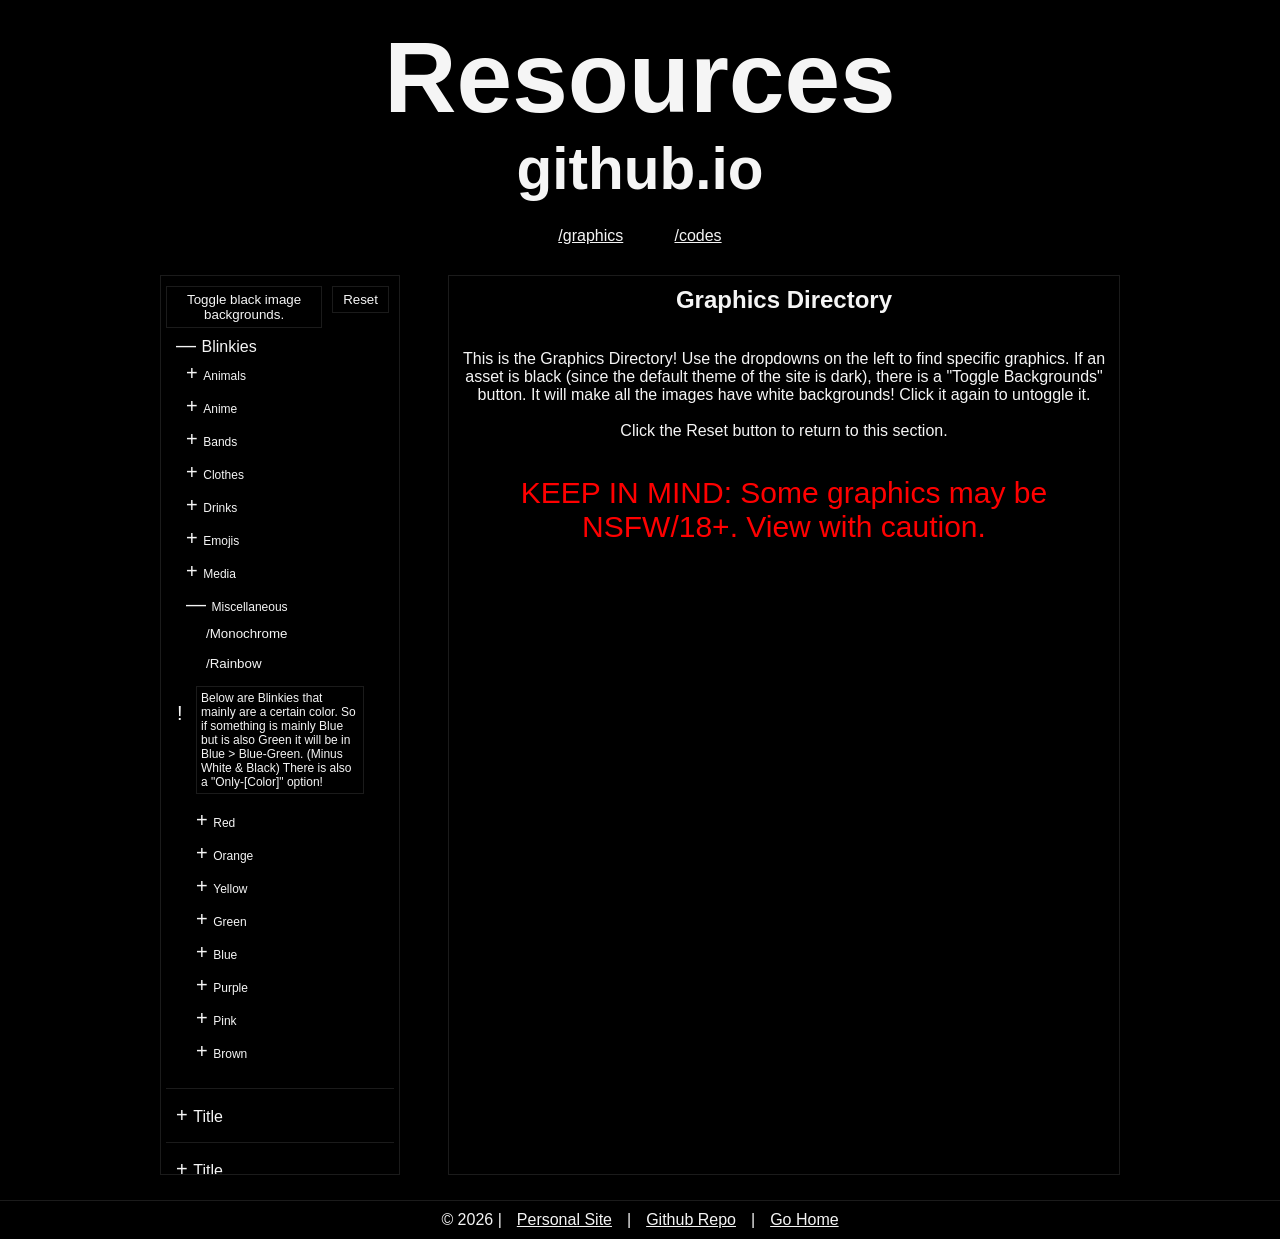
==== graphics.html @ b8824df7 "blinkies coded all (but 1) assets into blinkies section of graphics.html" ====
<html lang="en">
<head>
    <meta charset="UTF-8">
    <meta name="viewport" content="width=device-width, initial-scale=1.0">

    <title>Resources</title>

    <link rel="stylesheet" href="style.css">
    <link rel="stylesheet" href="sitely/graphics.css">

    <script src="sitely/loader.js"></script>
    <script src="https://ajax.googleapis.com/ajax/libs/jquery/1.7/jquery.min.js"></script>
    <script src="https://static.tumblr.com/lspzyz3/xloqk6cgp/jquery.style-my-tooltips.js"></script>
</head>
<body>
<div id="loadingScreen">Loading</div>
<noscript>
    <style>
        #loadingScreen {display: none;}
        body {overflow-y: auto;}
    </style>
</noscript>  


<div id="heading">
    <header></header>
    <nav></nav>
</div>

<main>
    <aside>
        <div class="buttons">
            <button id="toggleBg" onclick="togglebg()">Toggle black image backgrounds.</button>
            <button class="tablinks" onclick="openCity(event, 'GraphicsLanding')" id="defaultOpen">Reset</button>
        </div>

        <br>

        <details open> <!--Blinkies-->
            <summary>Blinkies</summary>

            <details> <!--Animals-->
                <summary>Animals</summary>

                <button class="tablinks" onclick="openCity(event, 'BlinkiesBats')">Bats</button>

                <button class="tablinks" onclick="openCity(event, 'BlinkiesOcean')">Ocean</button>
            </details>

            <details> <!--Anime-->
                <summary>Anime</summary>

                <button class="tablinks" onclick="openCity(event, 'BlinkiesAnimeGeneral')">General</button>
            </details>

            <details> <!--Bands-->
                <summary>Bands</summary>

                <button class="tablinks" onclick="openCity(event, 'BlinkiesEvanescence')">Evanescence</button>

                <button class="tablinks" onclick="openCity(event, 'BlinkiesKorn')">Korn</button>

                <button class="tablinks" onclick="openCity(event, 'BlinkiesLinkinPark')">Linkin Park</button>
            </details>

            <details> <!--Clothes-->
                <summary>Clothes</summary>

                <button class="tablinks" onclick="openCity(event, 'BlinkiesClothesGeneral')">General</button>
            </details>

            <details> <!--Drinks-->
                <summary>Drinks</summary>

                <button class="tablinks" onclick="openCity(event, 'BlinkiesDrPepper')">Dr. Pepper</button>
            </details> 

            <details> <!--Emojis-->
                <summary>Emojis</summary>

                <button class="tablinks" onclick="openCity(event, 'BlinkiesEmojisGeneral')">General</button>
            </details>

            <details> <!--Media-->
                <summary>Media</summary>

                <button class="tablinks" onclick="openCity(event, 'BlinkiesGodzilla')">Godzilla</button>
            </details>

            <details open> <!--Miscellaneous-->
                <summary>Miscellaneous</summary>

                <button class="tablinks" onclick="openCity(event, 'BlinkiesMonochrome')">Monochrome</button>

                <button class="tablinks" onclick="openCity(event, 'BlinkiesRainbow')">Rainbow</button>

                <p class="note">Below are Blinkies that mainly are a certain color. So if something is mainly Blue but is also Green it will be in Blue > Blue-Green. (Minus White & Black) There is also a "Only-[Color]" option!</p>

                <details> <!--Reds-->
                    <summary>Red</summary>

                    <button class="tablinks" onclick="openCity(event, 'BlinkiesRed')">Only Red</button>

                    <button class="tablinks" onclick="openCity(event, 'BlinkiesRed-Orange')">Red-Orange</button>

                    <button class="tablinks" onclick="openCity(event, 'BlinkiesRed-Yellow')">Red-Yellow</button>

                    <button class="tablinks" onclick="openCity(event, 'BlinkiesRed-Green')">Red-Green</button>

                    <button class="tablinks" onclick="openCity(event, 'BlinkiesRed-Blue')">Red-Blue</button>

                    <button class="tablinks" onclick="openCity(event, 'BlinkiesRed-Purple')">Red-Purple</button>

                    <button class="tablinks" onclick="openCity(event, 'BlinkiesRed-Pink')">Red-Pink</button>

                    <button class="tablinks" onclick="openCity(event, 'BlinkiesRed-Brown')">Red-Brown</button>

                    <button class="tablinks" onclick="openCity(event, 'BlinkiesRed-White')">Red-White</button>

                    <button class="tablinks" onclick="openCity(event, 'BlinkiesRed-Black')">Red-Black</button>
                </details>

                <details> <!--Oranges-->
                    <summary>Orange</summary>

                    <button class="tablinks" onclick="openCity(event, 'BlinkiesOrange')">Only Orange</button>

                    <button class="tablinks" onclick="openCity(event, 'BlinkiesOrange-Red')">Orange-Red</button>

                    <button class="tablinks" onclick="openCity(event, 'BlinkiesOrange-Yellow')">Orange-Yellow</button>

                    <button class="tablinks" onclick="openCity(event, 'BlinkiesOrange-Green')">Orange-Green</button>

                    <button class="tablinks" onclick="openCity(event, 'BlinkiesOrange-Blue')">Orange-Blue</button>

                    <button class="tablinks" onclick="openCity(event, 'BlinkiesOrange-Purple')">Orange-Purple</button>

                    <button class="tablinks" onclick="openCity(event, 'BlinkiesOrange-Pink')">Orange-Pink</button>

                    <button class="tablinks" onclick="openCity(event, 'BlinkiesOrange-Brown')">Orange-Brown</button>

                    <button class="tablinks" onclick="openCity(event, 'BlinkiesOrange-White')">Orange-White</button>

                    <button class="tablinks" onclick="openCity(event, 'BlinkiesOrange-Black')">Orange-Black</button>
                </details>

                <details> <!--Yellows-->
                    <summary>Yellow</summary>

                    <button class="tablinks" onclick="openCity(event, 'BlinkiesYellow')">Only Yellow</button>

                    <button class="tablinks" onclick="openCity(event, 'BlinkiesYellow-Red')">Yellow-Red</button>

                    <button class="tablinks" onclick="openCity(event, 'BlinkiesYellow-Orange')">Yellow-Orange</button>

                    <button class="tablinks" onclick="openCity(event, 'BlinkiesYellow-Green')">Yellow-Green</button>

                    <button class="tablinks" onclick="openCity(event, 'BlinkiesYellow-Blue')">Yellow-Blue</button>

                    <button class="tablinks" onclick="openCity(event, 'BlinkiesYellow-Purple')">Yellow-Purple</button>

                    <button class="tablinks" onclick="openCity(event, 'BlinkiesYellow-Pink')">Yellow-Pink</button>

                    <button class="tablinks" onclick="openCity(event, 'BlinkiesYellow-Brown')">Yellow-Brown</button>

                    <button class="tablinks" onclick="openCity(event, 'BlinkiesYellow-White')">Yellow-White</button>

                    <button class="tablinks" onclick="openCity(event, 'BlinkiesYellow-Black')">Yellow-Black</button>
                </details>

                <details> <!--Greens-->
                    <summary>Green</summary>

                    <button class="tablinks" onclick="openCity(event, 'BlinkiesGreen')">Only Green</button>

                    <button class="tablinks" onclick="openCity(event, 'BlinkiesGreen-Red')">Green-Red</button>

                    <button class="tablinks" onclick="openCity(event, 'BlinkiesGreen-Orange')">Green-Orange</button>

                    <button class="tablinks" onclick="openCity(event, 'BlinkiesGreen-Yellow')">Green-Yellow</button>

                    <button class="tablinks" onclick="openCity(event, 'BlinkiesGreen-Blue')">Green-Blue</button>

                    <button class="tablinks" onclick="openCity(event, 'BlinkiesGreen-Purple')">Green-Purple</button>

                    <button class="tablinks" onclick="openCity(event, 'BlinkiesGreen-Pink')">Green-Pink</button>

                    <button class="tablinks" onclick="openCity(event, 'BlinkiesGreen-Brown')">Green-Brown</button>

                    <button class="tablinks" onclick="openCity(event, 'BlinkiesGreen-White')">Green-White</button>

                    <button class="tablinks" onclick="openCity(event, 'BlinkiesGreen-Black')">Green-Black</button>
                </details>

                <details> <!--Blues-->
                    <summary>Blue</summary>

                    <button class="tablinks" onclick="openCity(event, 'BlinkiesBlue')">Only Blue</button>

                    <button class="tablinks" onclick="openCity(event, 'BlinkiesBlue-Red')">Blue-Red</button>

                    <button class="tablinks" onclick="openCity(event, 'BlinkiesBlue-Orange')">Blue-Orange</button>

                    <button class="tablinks" onclick="openCity(event, 'BlinkiesBlue-Yellow')">Blue-Yellow</button>

                    <button class="tablinks" onclick="openCity(event, 'BlinkiesBlue-Green')">Blue-Green</button>

                    <button class="tablinks" onclick="openCity(event, 'BlinkiesBlue-Purple')">Blue-Purple</button>

                    <button class="tablinks" onclick="openCity(event, 'BlinkiesBlue-Pink')">Blue-Pink</button>

                    <button class="tablinks" onclick="openCity(event, 'BlinkiesBlue-Brown')">Blue-Brown</button>

                    <button class="tablinks" onclick="openCity(event, 'BlinkiesBlue-White')">Blue-White</button>

                    <button class="tablinks" onclick="openCity(event, 'BlinkiesBlue-Black')">Blue-Black</button>
                </details>

                <details> <!--Purples-->
                    <summary>Purple</summary>

                    <button class="tablinks" onclick="openCity(event, 'BlinkiesPurple')">Only Purple</button>

                    <button class="tablinks" onclick="openCity(event, 'BlinkiesPurple-Red')">Purple-Red</button>

                    <button class="tablinks" onclick="openCity(event, 'BlinkiesPurple-Orange')">Purple-Orange</button>

                    <button class="tablinks" onclick="openCity(event, 'BlinkiesPurple-Yellow')">Purple-Yellow</button>

                    <button class="tablinks" onclick="openCity(event, 'BlinkiesPurple-Green')">Purple-Green</button>

                    <button class="tablinks" onclick="openCity(event, 'BlinkiesPurple-Blue')">Purple-Blue</button>

                    <button class="tablinks" onclick="openCity(event, 'BlinkiesPurple-Pink')">Purple-Pink</button>

                    <button class="tablinks" onclick="openCity(event, 'BlinkiesPurple-Brown')">Purple-Brown</button>

                    <button class="tablinks" onclick="openCity(event, 'BlinkiesPurple-White')">Purple-White</button>

                    <button class="tablinks" onclick="openCity(event, 'BlinkiesPurple-Black')">Purple-Black</button>
                </details>

                <details> <!--Pinks-->
                    <summary>Pink</summary>

                    <button class="tablinks" onclick="openCity(event, 'BlinkiesPink')">Only Pink</button>

                    <button class="tablinks" onclick="openCity(event, 'BlinkiesPink-Red')">Pink-Red</button>

                    <button class="tablinks" onclick="openCity(event, 'BlinkiesPink-Orange')">Pink-Orange</button>

                    <button class="tablinks" onclick="openCity(event, 'BlinkiesPink-Yellow')">Pink-Yellow</button>

                    <button class="tablinks" onclick="openCity(event, 'BlinkiesPink-Green')">Pink-Green</button>

                    <button class="tablinks" onclick="openCity(event, 'BlinkiesPink-Blue')">Pink-Blue</button>

                    <button class="tablinks" onclick="openCity(event, 'BlinkiesPink-Purple')">Pink-Purple</button>

                    <button class="tablinks" onclick="openCity(event, 'BlinkiesPink-Brown')">Pink-Brown</button>

                    <button class="tablinks" onclick="openCity(event, 'BlinkiesPink-White')">Pink-White</button>

                    <button class="tablinks" onclick="openCity(event, 'BlinkiesPink-Black')">Pink-Black</button>
                </details>
                
                <details> <!--Browns-->
                    <summary>Brown</summary>

                    <button class="tablinks" onclick="openCity(event, 'BlinkiesBrown')">Only Brown</button>

                    <button class="tablinks" onclick="openCity(event, 'BlinkiesBrown-Red')">Brown-Red</button>

                    <button class="tablinks" onclick="openCity(event, 'BlinkiesBrown-Orange')">Brown-Orange</button>

                    <button class="tablinks" onclick="openCity(event, 'BlinkiesBrown-Yellow')">Brown-Yellow</button>

                    <button class="tablinks" onclick="openCity(event, 'BlinkiesBrown-Green')">Brown-Green</button>

                    <button class="tablinks" onclick="openCity(event, 'BlinkiesBrown-Blue')">Brown-Blue</button>

                    <button class="tablinks" onclick="openCity(event, 'BlinkiesBrown-Purple')">Brown-Purple</button>

                    <button class="tablinks" onclick="openCity(event, 'BlinkiesBrown-Pink')">Brown-Pink</button>

                    <button class="tablinks" onclick="openCity(event, 'BlinkiesBrown-White')">Brown-White</button>

                    <button class="tablinks" onclick="openCity(event, 'BlinkiesBrown-Black')">Brown-Black</button>
                </details>
            </details>
        </details>

        <hr>

        <details>
            <summary>Title</summary>

            <button class="tablinks" onclick="openCity(event, 'London')">London</button>
            <button class="tablinks" onclick="openCity(event, 'Paris')">Paris</button>
            <button class="tablinks" onclick="openCity(event, 'Tokyo')">Tokyo</button>
        </details>

        <hr>

        <details>
            <summary>Title</summary>

            <button class="tablinks" onclick="openCity(event, 'London')">London</button>
            <button class="tablinks" onclick="openCity(event, 'Paris')">Paris</button>
            <button class="tablinks" onclick="openCity(event, 'Tokyo')">Tokyo</button>
        </details>

        <hr>

        <details>
            <summary>Title</summary>

            <button class="tablinks" onclick="openCity(event, 'London')">London</button>
            <button class="tablinks" onclick="openCity(event, 'Paris')">Paris</button>
            <button class="tablinks" onclick="openCity(event, 'Tokyo')">Tokyo</button>
        </details>
    </aside>

    <div id="content">
<!--
        <div id="BlinkiesLINK" class="tabcontent blinkiestabs">
            <div class="heading">
                <span>Number of Graphics: 0</span>
                <h1>Test</h1>
                <span>Last Updated: 09/09/2026</span>
            </div>

            <div class="content">

                <div class="item">
                    <img src="graphics/" alt="desc">
                </div>

            </div>

        </div>
-->

<section id="GraphicsLanding" class="tabcontent">
    <h1>Graphics Directory</h1>
        <br><br>
    <p>
        This is the Graphics Directory! Use the dropdowns on the left to find specific graphics. If an asset is black (since the default theme of the site is dark), there is a "Toggle Backgrounds" button. It will make all the images have white backgrounds! Click it again to untoggle it.
    </p>

    <br>

    <p>Click the Reset button to return to this section.</p>

    <br><br>

    <p style="font-size: 30px; text-align: center; color: red;">KEEP IN MIND: Some graphics may be NSFW/18+. View with caution.</p>
</section>

<!--======================================
                BLINKIES
======================================-->

<!--Animals-->
        <div id="BlinkiesBats" class="tabcontent blinkiestabs">
            <div class="heading">
                <span>Number of Graphics: 1</span>
                <h1>Bats</h1>
                <span>Last Updated: 09/09/2026</span>
            </div>

            <div class="content">

                <div class="item">
                    <img src="graphics/blinkies/animals/bats/batsbatsbats.gif" alt="bats! bats! bats!">
                </div>

            </div>

        </div>

        <div id="BlinkiesOcean" class="tabcontent blinkiestabs">
            <div class="heading">
                <span>Number of Graphics: 1</span>
                <h1>Ocean</h1>
                <span>Last Updated: 09/09/2026</span>
            </div>

            <div class="content">

                <div class="item">
                    <img src="graphics/blinkies/animals/ocean/aquarium.gif" alt="aquarium">
                </div>

            </div>

        </div>


<!--Anime-->
        <div id="BlinkiesAnimeGeneral" class="tabcontent blinkiestabs">
            <div class="heading">
                <span>Number of Graphics: 1</span>
                <h1>General Anime</h1>
                <span>Last Updated: 09/09/2026</span>
            </div>

            <div class="content">

                <div class="item">
                    <img src="graphics/blinkies/anime/anime-1.gif" alt="Anime - Pink (1)">
                </div>

            </div>

        </div>


<!--Bands-->
        <div id="BlinkiesEvanescence" class="tabcontent blinkiestabs">
            <div class="heading">
                <span>Number of Graphics: 1</span>
                <h1>Evanescence</h1>
                <span>Last Updated: 09/09/2026</span>
            </div>

            <div class="content">

                <div class="item">
                    <img src="graphics/blinkies/bands/evanescence/evanescence-1.png" alt="Evanescence - Purple (1)">
                </div>

            </div>

        </div>

        <div id="BlinkiesKorn" class="tabcontent blinkiestabs">
            <div class="heading">
                <span>Number of Graphics: 1</span>
                <h1>Korn</h1>
                <span>Last Updated: 09/09/2026</span>
            </div>

            <div class="content">

                <div class="item">
                    <img src="graphics/blinkies/bands/korn/korn-1.gif" alt="Korn - Red (1)">
                </div>

            </div>

        </div>

        <div id="BlinkiesLinkinPark" class="tabcontent blinkiestabs">
            <div class="heading">
                <span>Number of Graphics: 1</span>
                <h1>Linkin Park</h1>
                <span>Last Updated: 09/09/2026</span>
            </div>

            <div class="content">

                <div class="item">
                    <img src="graphics/blinkies/bands/linkin-park/linkinpark-1.gif" alt="Linkin Park (1)">
                </div>

            </div>

        </div>


<!--Clothes-->
        <div id="BlinkiesClothesGeneral" class="tabcontent blinkiestabs">
            <div class="heading">
                <span>Number of Graphics: 1</span>
                <h1>General Clothes</h1>
                <span>Last Updated: 09/09/2026</span>
            </div>

            <div class="content">

                <div class="item">
                    <img src="graphics/blinkies/clothes/studdedbelt.gif" alt="Studded Belt (1)">
                </div>

            </div>

        </div>


<!--Drinks-->
        <div id="BlinkiesDrPepper" class="tabcontent blinkiestabs">
            <div class="heading">
                <span>Number of Graphics: 1</span>
                <h1>Dr. Pepper</h1>
                <span>Last Updated: 09/09/2026</span>
            </div>

            <div class="content">

                <div class="item">
                    <img src="graphics/blinkies/drinks/dr-pepper/i-love-dr-pepper.gif" alt="I love Dr. Pepper (1)">
                </div>

            </div>

        </div>


<!--Emojis-->
        <div id="BlinkiesEmojisGeneral" class="tabcontent blinkiestabs">
            <div class="heading">
                <span>Number of Graphics: 0</span>
                <h1>General Emojis</h1>
                <span>Last Updated: 09/09/2026</span>
            </div>

            <div class="content">

                <div class="item">
                    <img src="graphics/blinkies/emojis/smiley-freak.gif" alt="Smiley Freak">
                </div>

                <div class="item">
                    <img src="graphics/blinkies/emojis/w00tw00tw00t.gif" alt="w00t! w00t! w00t!">
                </div>

            </div>

        </div>


<!--Media-->
        <div id="BlinkiesGodzilla" class="tabcontent blinkiestabs">
            <div class="heading">
                <span>Number of Graphics: 1</span>
                <h1>Godzilla</h1>
                <span>Last Updated: 09/09/2026</span>
            </div>

            <div class="content">

                <div class="item">
                    <img src="graphics/blinkies/media/godzilla/godzilla-1.gif" alt="Godzilla - Green (1)">
                </div>

            </div>

        </div>


<!--Miscellaneous-->
        <div id="BlinkiesMonochrome" class="tabcontent blinkiestabs">
            <div class="heading">
                <span>Number of Graphics: 3</span>
                <h1>Monochrome</h1>
                <span>Last Updated: 09/09/2026</span>
            </div>

            <div class="content">

                <div class="item">
                    <img src="graphics/blinkies/miscellaneous/monochrome/beauty-is-only-razor-deep.gif" alt="Beauty is only razor deep">
                </div>

                <div class="item">
                    <img src="/graphics/blinkies/miscellaneous/monochrome/call-someone-who-cares.gif" alt="Call someone who cares">
                </div>

                <div class="item">
                    <img src="graphics/blinkies/miscellaneous/monochrome/night-person.png" alt="Night Person">
                </div>

            </div>

        </div>

        <div id="BlinkiesRainbow" class="tabcontent blinkiestabs">
            <div class="heading">
                <span>Number of Graphics: 0</span>
                <h1>Rainbow</h1>
                <span>Last Updated: 09/09/2026</span>
            </div>

            <div class="content">

            </div>

        </div>

        <!--Red-->
        <div id="BlinkiesRed" class="tabcontent blinkiestabs">
            <div class="heading">
                <span>Number of Graphics: 0</span>
                <h1>Only Red</h1>
                <span>Last Updated: 09/09/2026</span>
            </div>

            <div class="content">



            </div>

        </div>

        <div id="BlinkiesRed-Orange" class="tabcontent blinkiestabs">
            <div class="heading">
                <span>Number of Graphics: 0</span>
                <h1>Red-Orange</h1>
                <span>Last Updated: 09/09/2026</span>
            </div>

            <div class="content">



            </div>

        </div>

        <div id="BlinkiesRed-Yellow" class="tabcontent blinkiestabs">
            <div class="heading">
                <span>Number of Graphics: 0</span>
                <h1>Red-Yellow</h1>
                <span>Last Updated: 09/09/2026</span>
            </div>

            <div class="content">

                

            </div>

        </div>

        <div id="BlinkiesRed-Green" class="tabcontent blinkiestabs">
            <div class="heading">
                <span>Number of Graphics: 0</span>
                <h1>Red-Green</h1>
                <span>Last Updated: 09/09/2026</span>
            </div>

            <div class="content">



            </div>

        </div>

        <div id="BlinkiesRed-Blue" class="tabcontent blinkiestabs">
            <div class="heading">
                <span>Number of Graphics: 0</span>
                <h1>Red-Blue</h1>
                <span>Last Updated: 09/09/2026</span>
            </div>

            <div class="content">

                

            </div>

        </div>

        <div id="BlinkiesRed-Purple" class="tabcontent blinkiestabs">
            <div class="heading">
                <span>Number of Graphics: 0</span>
                <h1>Red-Purple</h1>
                <span>Last Updated: 09/09/2026</span>
            </div>

            <div class="content">

                

            </div>

        </div>

        <div id="BlinkiesRed-Pink" class="tabcontent blinkiestabs">
            <div class="heading">
                <span>Number of Graphics: 0</span>
                <h1>Red-Pink</h1>
                <span>Last Updated: 09/09/2026</span>
            </div>

            <div class="content">

                

            </div>

        </div>

        <div id="BlinkiesRed-Brown" class="tabcontent blinkiestabs">
            <div class="heading">
                <span>Number of Graphics: 0</span>
                <h1>Red-Brown</h1>
                <span>Last Updated: 09/09/2026</span>
            </div>

            <div class="content">

                

            </div>

        </div>

        <div id="BlinkiesRed-White" class="tabcontent blinkiestabs">
            <div class="heading">
                <span>Number of Graphics: 1</span>
                <h1>Red-White</h1>
                <span>Last Updated: 09/09/2026</span>
            </div>

            <div class="content">

                <div class="item">
                    <img src="graphics/blinkies/miscellaneous/reds/red-white/dont-label-me.gif" alt="Don't label me">
                </div>

            </div>

        </div>

        <div id="BlinkiesRed-Black" class="tabcontent blinkiestabs">
            <div class="heading">
                <span>Number of Graphics: 1</span>
                <h1>Red-Black</h1>
                <span>Last Updated: 09/09/2026</span>
            </div>

            <div class="content">

                <div class="item">
                    <img src="graphics/blinkies/miscellaneous/reds/red-black/piercing-obsessed.gif" alt="Piercing obsessed">
                </div>

                <div class="item">
                    <img src="graphics/blinkies/miscellaneous/reds/red-black/tattood-and-pierced.gif" alt="Tattood and pierced">
                </div>

                <div class="item">
                    <img src="graphics/blinkies/miscellaneous/reds/red-black/yes-i-sleep-in-a-coffin.gif" alt="Yes I sleep in a coffin, doesn't everybody?">
                </div>

            </div>

        </div>

        <!--Orange-->
        <div id="BlinkiesOrange" class="tabcontent blinkiestabs">
            <div class="heading">
                <span>Number of Graphics: 0</span>
                <h1>Only Orange</h1>
                <span>Last Updated: 09/09/2026</span>
            </div>

            <div class="content">

                

            </div>

        </div>

        <div id="BlinkiesOrange-Red" class="tabcontent blinkiestabs">
            <div class="heading">
                <span>Number of Graphics: 0</span>
                <h1>Orange-Red</h1>
                <span>Last Updated: 09/09/2026</span>
            </div>

            <div class="content">

                

            </div>

        </div>

        <div id="BlinkiesOrange-Yellow" class="tabcontent blinkiestabs">
            <div class="heading">
                <span>Number of Graphics: 0</span>
                <h1>Orange-Yellow</h1>
                <span>Last Updated: 09/09/2026</span>
            </div>

            <div class="content">

                

            </div>

        </div>

        <div id="BlinkiesOrange-Green" class="tabcontent blinkiestabs">
            <div class="heading">
                <span>Number of Graphics: 0</span>
                <h1>Orange-Green</h1>
                <span>Last Updated: 09/09/2026</span>
            </div>

            <div class="content">

                

            </div>

        </div>

        <div id="BlinkiesOrange-Blue" class="tabcontent blinkiestabs">
            <div class="heading">
                <span>Number of Graphics: 0</span>
                <h1>Orange-Blue</h1>
                <span>Last Updated: 09/09/2026</span>
            </div>

            <div class="content">

                

            </div>

        </div>

        <div id="BlinkiesOrange-Purple" class="tabcontent blinkiestabs">
            <div class="heading">
                <span>Number of Graphics: 0</span>
                <h1>Orange-Purple</h1>
                <span>Last Updated: 09/09/2026</span>
            </div>

            <div class="content">

                

            </div>

        </div>

        <div id="BlinkiesOrange-Pink" class="tabcontent blinkiestabs">
            <div class="heading">
                <span>Number of Graphics: 0</span>
                <h1>Orange-Pink</h1>
                <span>Last Updated: 09/09/2026</span>
            </div>

            <div class="content">

                

            </div>

        </div>

        <div id="BlinkiesOrange-Brown" class="tabcontent blinkiestabs">
            <div class="heading">
                <span>Number of Graphics: 0</span>
                <h1>Orange-Brown</h1>
                <span>Last Updated: 09/09/2026</span>
            </div>

            <div class="content">

                

            </div>

        </div>

        <div id="BlinkiesOrange-White" class="tabcontent blinkiestabs">
            <div class="heading">
                <span>Number of Graphics: 0</span>
                <h1>Orange-White</h1>
                <span>Last Updated: 09/09/2026</span>
            </div>

            <div class="content">

                

            </div>

        </div>

        <div id="BlinkiesOrange-Black" class="tabcontent blinkiestabs">
            <div class="heading">
                <span>Number of Graphics: 0</span>
                <h1>Orange-Black</h1>
                <span>Last Updated: 09/09/2026</span>
            </div>

            <div class="content">

                

            </div>

        </div>

        <!--Yellow-->
        <div id="BlinkiesYellow" class="tabcontent blinkiestabs">
            <div class="heading">
                <span>Number of Graphics: 0</span>
                <h1>Only Yellow</h1>
                <span>Last Updated: 09/09/2026</span>
            </div>

            <div class="content">

                

            </div>

        </div>

        <div id="BlinkiesYellow-Red" class="tabcontent blinkiestabs">
            <div class="heading">
                <span>Number of Graphics: 0</span>
                <h1>Yellow-Red</h1>
                <span>Last Updated: 09/09/2026</span>
            </div>

            <div class="content">

                

            </div>

        </div>

        <div id="BlinkiesYellow-Orange" class="tabcontent blinkiestabs">
            <div class="heading">
                <span>Number of Graphics: 0</span>
                <h1>Yellow-Orange</h1>
                <span>Last Updated: 09/09/2026</span>
            </div>

            <div class="content">

                

            </div>

        </div>

        <div id="BlinkiesYellow-Green" class="tabcontent blinkiestabs">
            <div class="heading">
                <span>Number of Graphics: 0</span>
                <h1>Yellow-Green</h1>
                <span>Last Updated: 09/09/2026</span>
            </div>

            <div class="content">

                

            </div>

        </div>

        <div id="BlinkiesYellow-Blue" class="tabcontent blinkiestabs">
            <div class="heading">
                <span>Number of Graphics: 0</span>
                <h1>Yellow-Blue</h1>
                <span>Last Updated: 09/09/2026</span>
            </div>

            <div class="content">

                

            </div>

        </div>

        <div id="BlinkiesYellow-Purple" class="tabcontent blinkiestabs">
            <div class="heading">
                <span>Number of Graphics: 0</span>
                <h1>Yellow-Purple</h1>
                <span>Last Updated: 09/09/2026</span>
            </div>

            <div class="content">

                

            </div>

        </div>

        <div id="BlinkiesYellow-Pink" class="tabcontent blinkiestabs">
            <div class="heading">
                <span>Number of Graphics: 0</span>
                <h1>Yellow-Pink</h1>
                <span>Last Updated: 09/09/2026</span>
            </div>

            <div class="content">

                

            </div>

        </div>

        <div id="BlinkiesYellow-Brown" class="tabcontent blinkiestabs">
            <div class="heading">
                <span>Number of Graphics: 0</span>
                <h1>Yellow-Brown</h1>
                <span>Last Updated: 09/09/2026</span>
            </div>

            <div class="content">

                

            </div>

        </div>

        <div id="BlinkiesYellow-White" class="tabcontent blinkiestabs">
            <div class="heading">
                <span>Number of Graphics: 0</span>
                <h1>Yellow-White</h1>
                <span>Last Updated: 09/09/2026</span>
            </div>

            <div class="content">

                

            </div>

        </div>

        <div id="BlinkiesYellow-Black" class="tabcontent blinkiestabs">
            <div class="heading">
                <span>Number of Graphics: 0</span>
                <h1>Yellow-Black</h1>
                <span>Last Updated: 09/09/2026</span>
            </div>

            <div class="content">

                

            </div>

        </div>

        <!--Green-->
        <div id="BlinkiesGreen" class="tabcontent blinkiestabs">
            <div class="heading">
                <span>Number of Graphics: 0</span>
                <h1>Only Green</h1>
                <span>Last Updated: 09/09/2026</span>
            </div>

            <div class="content">

                

            </div>

        </div>

        <div id="BlinkiesGreen-Red" class="tabcontent blinkiestabs">
            <div class="heading">
                <span>Number of Graphics: 1</span>
                <h1>Green-Red</h1>
                <span>Last Updated: 09/09/2026</span>
            </div>

            <div class="content">

                <div class="item">
                    <img src="graphics/blinkies/miscellaneous/greens/green-red/brain-dead.gif" alt="Brain Dead">
                </div>

            </div>

        </div>

        <div id="BlinkiesGreen-Orange" class="tabcontent blinkiestabs">
            <div class="heading">
                <span>Number of Graphics: 0</span>
                <h1>Green-Orange</h1>
                <span>Last Updated: 09/09/2026</span>
            </div>

            <div class="content">

                

            </div>

        </div>

        <div id="BlinkiesGreen-Yellow" class="tabcontent blinkiestabs">
            <div class="heading">
                <span>Number of Graphics: 0</span>
                <h1>Green-Yellow</h1>
                <span>Last Updated: 09/09/2026</span>
            </div>

            <div class="content">

                

            </div>

        </div>

        <div id="BlinkiesGreen-Blue" class="tabcontent blinkiestabs">
            <div class="heading">
                <span>Number of Graphics: 0</span>
                <h1>Green-Blue</h1>
                <span>Last Updated: 09/09/2026</span>
            </div>

            <div class="content">

                

            </div>

        </div>

        <div id="BlinkiesGreen-Purple" class="tabcontent blinkiestabs">
            <div class="heading">
                <span>Number of Graphics: 0</span>
                <h1>Green-Purple</h1>
                <span>Last Updated: 09/09/2026</span>
            </div>

            <div class="content">

                

            </div>

        </div>

        <div id="BlinkiesGreen-Pink" class="tabcontent blinkiestabs">
            <div class="heading">
                <span>Number of Graphics: 0</span>
                <h1>Green-Pink</h1>
                <span>Last Updated: 09/09/2026</span>
            </div>

            <div class="content">

                

            </div>

        </div>

        <div id="BlinkiesGreen-Brown" class="tabcontent blinkiestabs">
            <div class="heading">
                <span>Number of Graphics: 0</span>
                <h1>Green-Brown</h1>
                <span>Last Updated: 09/09/2026</span>
            </div>

            <div class="content">

                

            </div>

        </div>

        <div id="BlinkiesGreen-White" class="tabcontent blinkiestabs">
            <div class="heading">
                <span>Number of Graphics: 0</span>
                <h1>Green-White</h1>
                <span>Last Updated: 09/09/2026</span>
            </div>

            <div class="content">

                

            </div>

        </div>

        <div id="BlinkiesGreen-Black" class="tabcontent blinkiestabs">
            <div class="heading">
                <span>Number of Graphics: 2</span>
                <h1>Green-Black</h1>
                <span>Last Updated: 09/09/2026</span>
            </div>

            <div class="content">

                <div class="item">
                    <img src="graphics/blinkies/miscellaneous/greens/green-black/bitch-by-birth.png" alt="Bitch by birth">
                </div>

                <div class="item">
                    <img src="graphics/blinkies/miscellaneous/greens/green-black/im-wackey-and-tacky.gif" alt="I'm wacky & tacky!">
                </div>

            </div>

        </div>

        <!--Blue-->
        <div id="BlinkiesBlue" class="tabcontent blinkiestabs">
            <div class="heading">
                <span>Number of Graphics: 0</span>
                <h1>Only Blue</h1>
                <span>Last Updated: 09/09/2026</span>
            </div>

            <div class="content">

                

            </div>

        </div>

        <div id="BlinkiesBlue-Red" class="tabcontent blinkiestabs">
            <div class="heading">
                <span>Number of Graphics: 0</span>
                <h1>Blue-Red</h1>
                <span>Last Updated: 09/09/2026</span>
            </div>

            <div class="content">

                

            </div>

        </div>

        <div id="BlinkiesBlue-Orange" class="tabcontent blinkiestabs">
            <div class="heading">
                <span>Number of Graphics: 0</span>
                <h1>Blue-Orange</h1>
                <span>Last Updated: 09/09/2026</span>
            </div>

            <div class="content">

                

            </div>

        </div>

        <div id="BlinkiesBlue-Yellow" class="tabcontent blinkiestabs">
            <div class="heading">
                <span>Number of Graphics: 0</span>
                <h1>Blue-Yellow</h1>
                <span>Last Updated: 09/09/2026</span>
            </div>

            <div class="content">

                

            </div>

        </div>

        <div id="BlinkiesBlue-Green" class="tabcontent blinkiestabs">
            <div class="heading">
                <span>Number of Graphics: 0</span>
                <h1>Blue-Green</h1>
                <span>Last Updated: 09/09/2026</span>
            </div>

            <div class="content">

                

            </div>

        </div>

        <div id="BlinkiesBlue-Purple" class="tabcontent blinkiestabs">
            <div class="heading">
                <span>Number of Graphics: 0</span>
                <h1>Blue-Purple</h1>
                <span>Last Updated: 09/09/2026</span>
            </div>

            <div class="content">

                

            </div>

        </div>

        <div id="BlinkiesBlue-Pink" class="tabcontent blinkiestabs">
            <div class="heading">
                <span>Number of Graphics: 0</span>
                <h1>Blue-Pink</h1>
                <span>Last Updated: 09/09/2026</span>
            </div>

            <div class="content">

                

            </div>

        </div>

        <div id="BlinkiesBlue-Brown" class="tabcontent blinkiestabs">
            <div class="heading">
                <span>Number of Graphics: 0</span>
                <h1>Blue-Brown</h1>
                <span>Last Updated: 09/09/2026</span>
            </div>

            <div class="content">

                

            </div>

        </div>

        <div id="BlinkiesBlue-White" class="tabcontent blinkiestabs">
            <div class="heading">
                <span>Number of Graphics: 1</span>
                <h1>Blue-White</h1>
                <span>Last Updated: 09/09/2026</span>
            </div>

            <div class="content">

                <div class="item">
                    <img src="graphics/blinkies/miscellaneous/blues/blue-white/yeah-right-uhhuh-whatever.gif" alt="Yeah, Right, Uh-huh, Whatever">
                </div>

            </div>

        </div>

        <div id="BlinkiesBlue-Black" class="tabcontent blinkiestabs">
            <div class="heading">
                <span>Number of Graphics: 0</span>
                <h1>Blue-Black</h1>
                <span>Last Updated: 09/09/2026</span>
            </div>

            <div class="content">

                

            </div>

        </div>

        <!--Purple-->
        <div id="BlinkiesPurple" class="tabcontent blinkiestabs">
            <div class="heading">
                <span>Number of Graphics: 1</span>
                <h1>Only Purple</h1>
                <span>Last Updated: 09/09/2026</span>
            </div>

            <div class="content">

                <div class="item">
                    <img src="graphics/blinkies/miscellaneous/purples/just-purple/next-mood-swing-in-6-minutes.gif" alt="Next mood swing in 6 minutes">
                </div>

            </div>

        </div>

        <div id="BlinkiesPurple-Red" class="tabcontent blinkiestabs">
            <div class="heading">
                <span>Number of Graphics: 0</span>
                <h1>Purple-Red</h1>
                <span>Last Updated: 09/09/2026</span>
            </div>

            <div class="content">

                

            </div>

        </div>

        <div id="BlinkiesPurple-Orange" class="tabcontent blinkiestabs">
            <div class="heading">
                <span>Number of Graphics: 0</span>
                <h1>Purple-Orange</h1>
                <span>Last Updated: 09/09/2026</span>
            </div>

            <div class="content">

                

            </div>

        </div>

        <div id="BlinkiesPurple-Yellow" class="tabcontent blinkiestabs">
            <div class="heading">
                <span>Number of Graphics: 0</span>
                <h1>Purple-Yellow</h1>
                <span>Last Updated: 09/09/2026</span>
            </div>

            <div class="content">

                

            </div>

        </div>

        <div id="BlinkiesPurple-Green" class="tabcontent blinkiestabs">
            <div class="heading">
                <span>Number of Graphics: 0</span>
                <h1>Purple-Green</h1>
                <span>Last Updated: 09/09/2026</span>
            </div>

            <div class="content">

                

            </div>

        </div>

        <div id="BlinkiesPurple-Blue" class="tabcontent blinkiestabs">
            <div class="heading">
                <span>Number of Graphics: 0</span>
                <h1>Purple-Blue</h1>
                <span>Last Updated: 09/09/2026</span>
            </div>

            <div class="content">

                

            </div>

        </div>

        <div id="BlinkiesPurple-Pink" class="tabcontent blinkiestabs">
            <div class="heading">
                <span>Number of Graphics: 0</span>
                <h1>Purple-Pink</h1>
                <span>Last Updated: 09/09/2026</span>
            </div>

            <div class="content">

                

            </div>

        </div>

        <div id="BlinkiesPurple-Brown" class="tabcontent blinkiestabs">
            <div class="heading">
                <span>Number of Graphics: 0</span>
                <h1>Purple-Brown</h1>
                <span>Last Updated: 09/09/2026</span>
            </div>

            <div class="content">

                

            </div>

        </div>

        <div id="BlinkiesPurple-White" class="tabcontent blinkiestabs">
            <div class="heading">
                <span>Number of Graphics: 0</span>
                <h1>Purple-White</h1>
                <span>Last Updated: 09/09/2026</span>
            </div>

            <div class="content">

                

            </div>

        </div>

        <div id="BlinkiesPurple-Black" class="tabcontent blinkiestabs">
            <div class="heading">
                <span>Number of Graphics: 0</span>
                <h1>Purple-Black</h1>
                <span>Last Updated: 09/09/2026</span>
            </div>

            <div class="content">

                

            </div>

        </div>

        <!--Pink-->
        <div id="BlinkiesPink" class="tabcontent blinkiestabs">
            <div class="heading">
                <span>Number of Graphics: 0</span>
                <h1>Only Pink</h1>
                <span>Last Updated: 09/09/2026</span>
            </div>

            <div class="content">

                

            </div>

        </div>

        <div id="BlinkiesPink-Red" class="tabcontent blinkiestabs">
            <div class="heading">
                <span>Number of Graphics: 0</span>
                <h1>Pink-Red</h1>
                <span>Last Updated: 09/09/2026</span>
            </div>

            <div class="content">

                

            </div>

        </div>

        <div id="BlinkiesPink-Orange" class="tabcontent blinkiestabs">
            <div class="heading">
                <span>Number of Graphics: 0</span>
                <h1>Pink-Orange</h1>
                <span>Last Updated: 09/09/2026</span>
            </div>

            <div class="content">

                

            </div>

        </div>

        <div id="BlinkiesPink-Yellow" class="tabcontent blinkiestabs">
            <div class="heading">
                <span>Number of Graphics: 0</span>
                <h1>Pink-Yellow</h1>
                <span>Last Updated: 09/09/2026</span>
            </div>

            <div class="content">

                

            </div>

        </div>

        <div id="BlinkiesPink-Green" class="tabcontent blinkiestabs">
            <div class="heading">
                <span>Number of Graphics: 0</span>
                <h1>Pink-Green</h1>
                <span>Last Updated: 09/09/2026</span>
            </div>

            <div class="content">

                

            </div>

        </div>

        <div id="BlinkiesPink-Blue" class="tabcontent blinkiestabs">
            <div class="heading">
                <span>Number of Graphics: 0</span>
                <h1>Pink-Blue</h1>
                <span>Last Updated: 09/09/2026</span>
            </div>

            <div class="content">

                

            </div>

        </div>

        <div id="BlinkiesPink-Purple" class="tabcontent blinkiestabs">
            <div class="heading">
                <span>Number of Graphics: 1</span>
                <h1>Pink-Purple</h1>
                <span>Last Updated: 09/09/2026</span>
            </div>

            <div class="content">

                <div class="item">
                    <img src="graphics/blinkies/miscellaneous/pinks/pink-purple/sarcasm-is-the-only-service-i-offer.gif" alt="Sarcasm is the only service I offer">
                </div>

            </div>

        </div>

        <div id="BlinkiesPink-Brown" class="tabcontent blinkiestabs">
            <div class="heading">
                <span>Number of Graphics: 0</span>
                <h1>Pink-Brown</h1>
                <span>Last Updated: 09/09/2026</span>
            </div>

            <div class="content">

                

            </div>

        </div>

        <div id="BlinkiesPink-White" class="tabcontent blinkiestabs">
            <div class="heading">
                <span>Number of Graphics: 0</span>
                <h1>Pink-White</h1>
                <span>Last Updated: 09/09/2026</span>
            </div>

            <div class="content">

                

            </div>

        </div>

        <div id="BlinkiesPink-Black" class="tabcontent blinkiestabs">
            <div class="heading">
                <span>Number of Graphics: 0</span>
                <h1>Pink-Black</h1>
                <span>Last Updated: 09/09/2026</span>
            </div>

            <div class="content">

                

            </div>

        </div>

        <!--Brown-->
        <div id="BlinkiesBrown" class="tabcontent blinkiestabs">
            <div class="heading">
                <span>Number of Graphics: 0</span>
                <h1>Only Brown</h1>
                <span>Last Updated: 09/09/2026</span>
            </div>

            <div class="content">

                

            </div>

        </div>

        <div id="BlinkiesBrown-Red" class="tabcontent blinkiestabs">
            <div class="heading">
                <span>Number of Graphics: 0</span>
                <h1>Brown-Red</h1>
                <span>Last Updated: 09/09/2026</span>
            </div>

            <div class="content">

                

            </div>

        </div>

        <div id="BlinkiesBrown-Orange" class="tabcontent blinkiestabs">
            <div class="heading">
                <span>Number of Graphics: 0</span>
                <h1>Brown-Orange</h1>
                <span>Last Updated: 09/09/2026</span>
            </div>

            <div class="content">

                

            </div>

        </div>

        <div id="BlinkiesBrown-Yellow" class="tabcontent blinkiestabs">
            <div class="heading">
                <span>Number of Graphics: 0</span>
                <h1>Brown-Yellow</h1>
                <span>Last Updated: 09/09/2026</span>
            </div>

            <div class="content">

                

            </div>

        </div>

        <div id="BlinkiesBrown-Green" class="tabcontent blinkiestabs">
            <div class="heading">
                <span>Number of Graphics: 0</span>
                <h1>Brown-Green</h1>
                <span>Last Updated: 09/09/2026</span>
            </div>

            <div class="content">

                

            </div>

        </div>

        <div id="BlinkiesBrown-Blue" class="tabcontent blinkiestabs">
            <div class="heading">
                <span>Number of Graphics: 0</span>
                <h1>Brown-Blue</h1>
                <span>Last Updated: 09/09/2026</span>
            </div>

            <div class="content">

                

            </div>

        </div>

        <div id="BlinkiesBrown-Purple" class="tabcontent blinkiestabs">
            <div class="heading">
                <span>Number of Graphics: 0</span>
                <h1>Brown-Purple</h1>
                <span>Last Updated: 09/09/2026</span>
            </div>

            <div class="content">

                

            </div>

        </div>

        <div id="BlinkiesBrown-Pink" class="tabcontent blinkiestabs">
            <div class="heading">
                <span>Number of Graphics: 0</span>
                <h1>Brown-Pink</h1>
                <span>Last Updated: 09/09/2026</span>
            </div>

            <div class="content">

                

            </div>

        </div>

        <div id="BlinkiesBrown-White" class="tabcontent blinkiestabs">
            <div class="heading">
                <span>Number of Graphics: 0</span>
                <h1>Brown-White</h1>
                <span>Last Updated: 09/09/2026</span>
            </div>

            <div class="content">

                

            </div>

        </div>

        <div id="BlinkiesBrown-Black" class="tabcontent blinkiestabs">
            <div class="heading">
                <span>Number of Graphics: 0</span>
                <h1>Brown-Black</h1>
                <span>Last Updated: 09/09/2026</span>
            </div>

            <div class="content">

                

            </div>

        </div>

    </div>
</main>

<footer></footer>

    <script src="script.js"></script>

    <script>
        function togglebg() {
        var element = document.querySelector(".item");
        element.classList.toggle("toggle");
        }


        document.getElementById("defaultOpen").click();
    </script>
</body>
</html>
---- style.css ----
:root {
    --bg: black;
    --bg-opposite: white;
    --text: whitesmoke;
    --text-muted: gray;
    --white-text-shadow:-1px 0 white, 0 1px white, 1px 0 white, 0 -1px white, 0 0;
    --black-text-shadow:-1px 0 black, 0 1px black, 1px 0 black, 0 -1px black, 0 0;
    --border-color: #1b1b1b;
}


* {
    margin: 0;
    padding: 0;
    box-sizing: border-box;
    font-family: Verdana, Geneva, Tahoma, sans-serif;
    color: var(--text);
    cursor: default;

    scrollbar-width: 5px;
    scrollbar-color: var(--border-color) transparent;
}

a[download] {
    cursor: url('/sitely/download.png'), copy;
}

a[target=_blank],
a[target=_blank] *{
    cursor: alias;
}

button {
    border: 1px solid var(--border-color);
    padding: 5px 10px;
    background-color: var(--bg);
    text-align: center;
    display: block;
    cursor: pointer;
}

body {
    overflow-y: hidden;
}
#loadingScreen {
    position: fixed;
    inset: 0;
    z-index: 999999;
    user-select: none;
    transition: opacity 300ms;
    background: var(--bg);
    color: var(--text);
    display: flex;
    align-items: center;
    justify-content: center;
    font-size: 2rem;
}
#loadingScreen::after {
    content: '';
    animation: loadingDots 1s linear infinite;
}
@keyframes loadingDots {
    0%, 100% {content: '';}
    25% {content: '.';}
    50% {content: '..';}
    75% {content: '...';}
}

#s-m-t-tooltip{
    max-width: 300px;
    z-index: 10;
    margin: -25px -5px 10px 10px;
    background: var(--bg);
    color: var(--text);
    padding: 5px 10px;
    border: 1px dashed #6b6b6b;
}


body {
    background-color: var(--bg);

    display: flex;
    flex-direction: column;
    align-items: center;
    justify-content: space-between;

    height: 100%;

    overflow-y: auto;
}


header {
    text-align: center;
    padding: 20px 0;
    font-size: 50px;
}
header h1 {
    transition: .25s ease-in-out;
}
header a {
    text-decoration: none;
}
header h1:hover {
    color: var(--bg);
    text-shadow: var(--white-text-shadow);
    cursor: pointer;
}

nav {
    width: 50%;
    margin: 0 auto;
    margin-bottom: 25px;

    display: flex;
    flex-direction: row;
    align-items: center;
    justify-content: space-evenly;
}
nav a {
    padding: 5px;
}
nav a:hover {
    text-transform: uppercase;
    cursor: pointer;
}

footer {
    width: 100%;
    
    display: flex;
    flex-direction: row;
    align-items: center;
    justify-content: center;
    gap: 15px;

    padding: 10px 5px;
    margin-top: 25px;

    border-top: 1px solid #1b1b1b;
}


main {
    display: flex;
    flex-direction: row;
    align-items: center;
    justify-content: space-between;

    width: 75%;
    height: 100%;
}


#index {
    display: flex;
    flex-direction: row;
    align-items: center;
    justify-content: center;
    gap: 15px;

    height: 100%;
    max-height: 400px;
    width: 100%;
}

#update-log {
    border: 1px solid var(--border-color);
    padding: 5px;
    list-style-position: inside;
    font-size: 12px;
    width: 25%;

    height: 400px;
    overflow-y: scroll;
    scrollbar-width: 5px;
    scrollbar-color: white transparent;
}
#update-log li {
    margin-bottom: 10px;
    list-style-type: '› ';
}
#update-log li:last-of-type {
    margin-bottom: 0;
}
#update-log p {
    text-align: center;
    padding: 5px;
    padding-top: 10px;
}
#update-log .added {
    color: green;
    list-style-type: '+ ';
}
#update-log .removed {
    color: red;
    list-style-type: '- ';
}

#chatbox {
    border: 1px solid var(--border-color);
}

#welcomebox {
    max-width: 400px;
    max-height: 400px;
    text-align: left;
}
#welcomebox img {
    height: 100%;
}


hr {
    border: none;
    border-top: 1px solid var(--border-color);
    margin: 10px auto;
}

p.note {
    font-size: 12px;

    border: 1px solid var(--border-color);
    padding: 4px;
    margin: 10px;
    position: relative;
}
p.note::before {
    content: "!  ";
    font-size: 20px;
    position: absolute;
    top: 15px;
    left: -20px;
}
---- sitely/graphics.css ----
aside {
    border: 1px solid var(--border-color);
    width: 25%;
    height: 100%;
    padding: 5px;

    overflow-y: scroll;
}

* {
    user-select: none;
}

#toggleBg {
    margin: 5px auto;
}


.buttons {
    display: flex;
    flex-direction: row;
    align-items: baseline;
    justify-content: flex-start;
    height: 30px;
    padding-right: 5px;
}

#GraphicsLanding {
    padding: 10px;
    display: flex;
    flex-direction: column;
    align-items: center;
    text-align: center;
    height: 100%;
    margin: 0 auto;
}


#content {
    width: 70%;
    height: 100%;
    border: 1px solid var(--border-color);
}


.item {
    background-color: var(--bg);
}

.toggle {
    background-color: var(--bg-oppsite);
}


.tabcontent {
  display: none;
}

.tablinks {
    margin-top: 5px;
    margin-left: 10px;
}



details {
    padding: 5px 10px;
}

details details {
    font-size: 12px;
}

details button {
    border: none;
    background-color: none;
}
details button::before {
    content: "/";
}

details > summary {
    cursor: pointer;
}
details > summary::marker {
    content: "+ ";
    font-size: 20px;
    height: 20px;
    width: 20px;
    cursor: row-resize;
}
details[open] > summary::marker {
    content: "— ";
    cursor: row-resize;
}


.tabcontent .heading {
    display: flex;
    flex-direction: row;
    align-items: center;
    justify-content: space-between;
    padding: 10px;

    border-bottom: 1px solid var(--border-color);
}
.tabcontent .heading span {
    color: var(--text-muted);
    font-size: 10px;
}


.blinkiestabs .content {
    display: grid;
    grid-template-columns: repeat(6, 150px);
    gap: 10px 15px;
    width: 100%;
    overflow-y: scroll;
    overflow-x: hidden;
    padding-left: 10px;
    padding-top: 15px;
}

.blinkiestabs .item {
    width: 150px;
    height: 20px;
}

.blinkiestabs .item img {
    display: block;
    width: 150px;
    height: 20px;
}

.blinkiestabs .heading h1::before {
    content: "Blinkies > ";
}
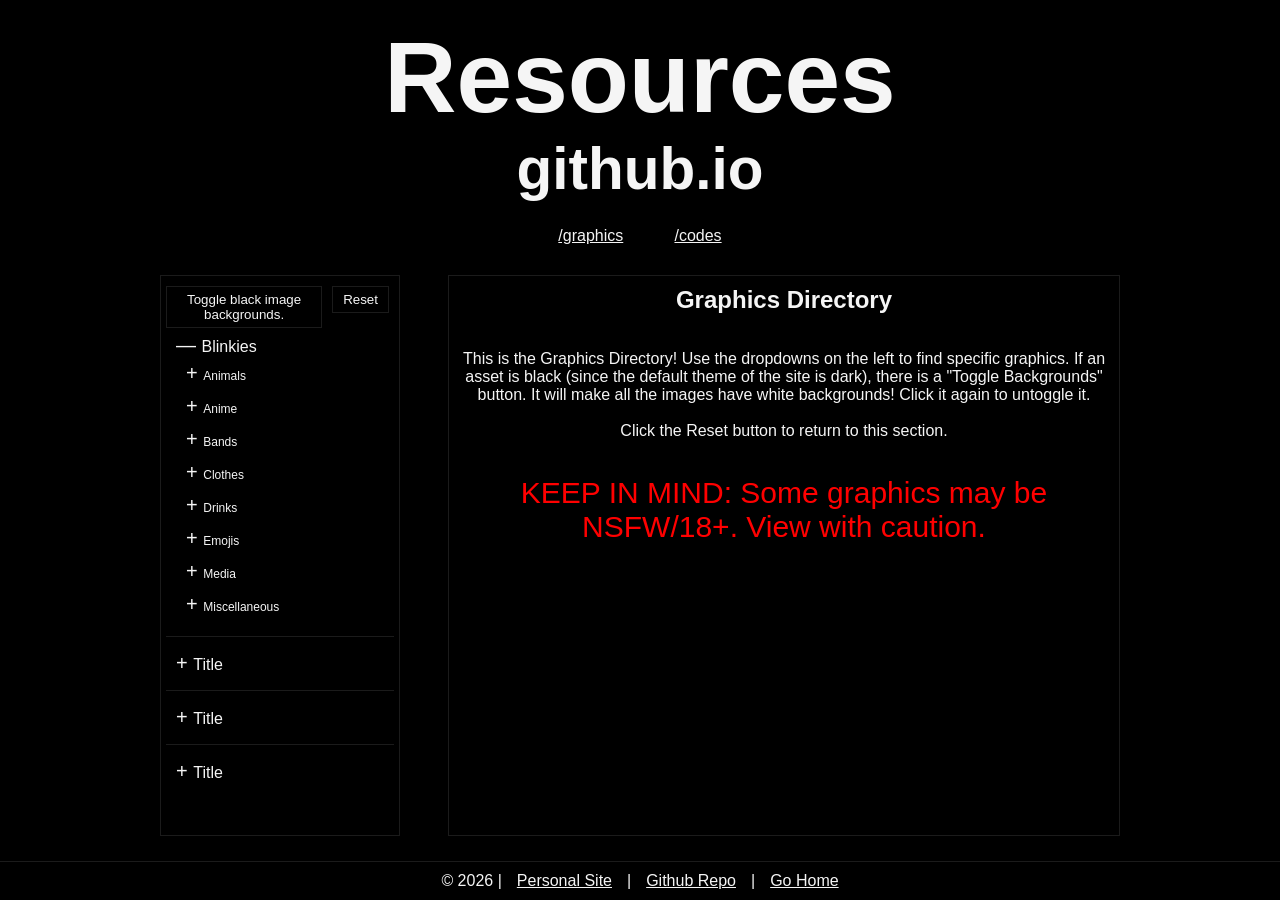
==== commit 62fad756: "fix fixed sprite file path on index and details in graphics being open" ====
--- a/graphics.html
+++ b/graphics.html
@@ -87,7 +87,7 @@
                 <button class="tablinks" onclick="openCity(event, 'BlinkiesGodzilla')">Godzilla</button>
             </details>
 
-            <details open> <!--Miscellaneous-->
+            <details> <!--Miscellaneous-->
                 <summary>Miscellaneous</summary>
 
                 <button class="tablinks" onclick="openCity(event, 'BlinkiesMonochrome')">Monochrome</button>
